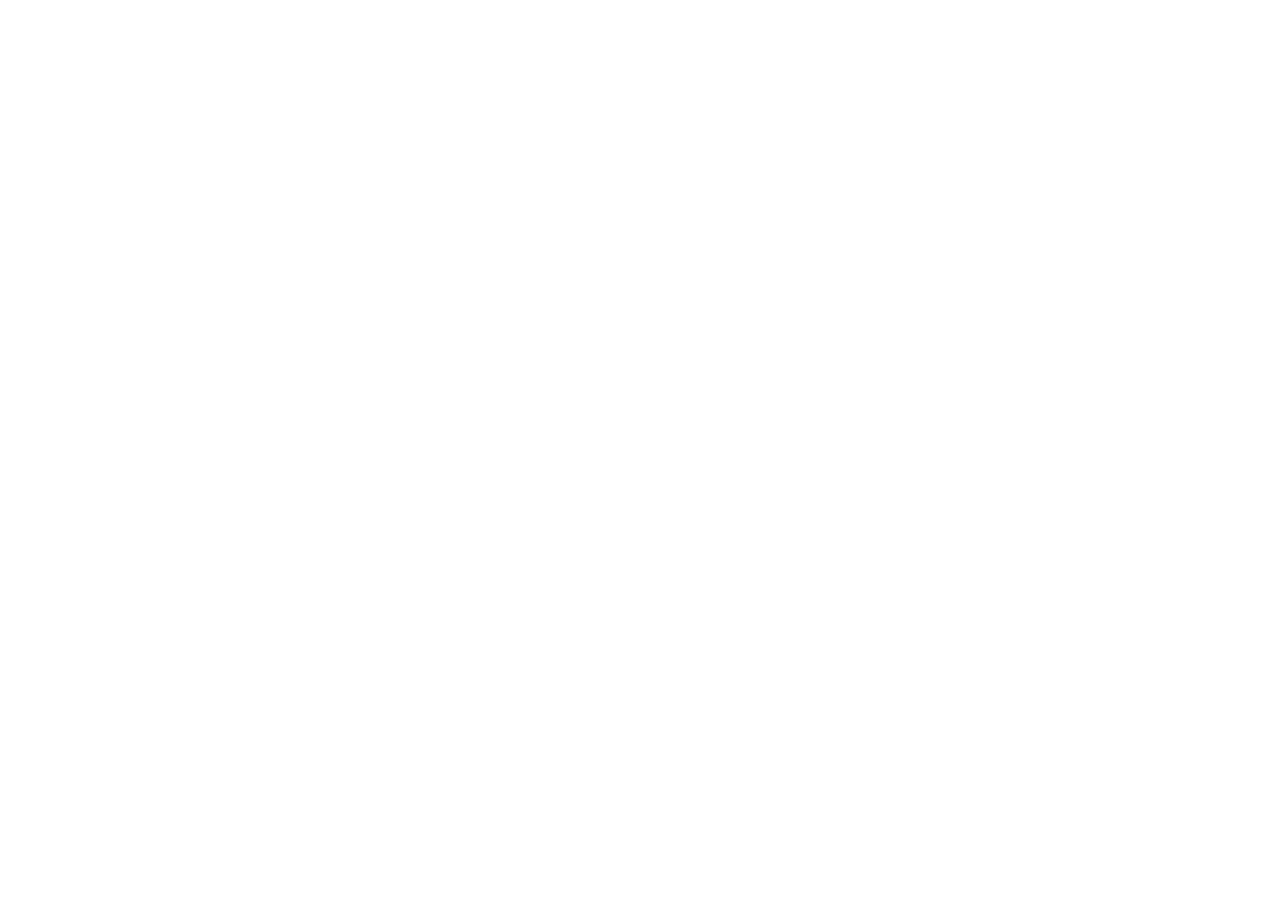
==== score.html @ 81595bd4 "created files needed for challenge" ====
<!DOCTYPE html>
<html lang="en">
  <head>
    <link rel="icon" type="image/png" href="./Assets/mr-logo-icon.png" />
    <meta charset="UTF-8" />
    <meta name="viewport" content="width=device-width, initial-scale=1.0" />
    <meta http-equiv="X-UA-Compatible" content="ie=edge" />
    <title>Highscores</title>

    <link rel="stylesheet" href="./assets/css/style.css" />
  </head>

  <body>
    
  </body>
</html>
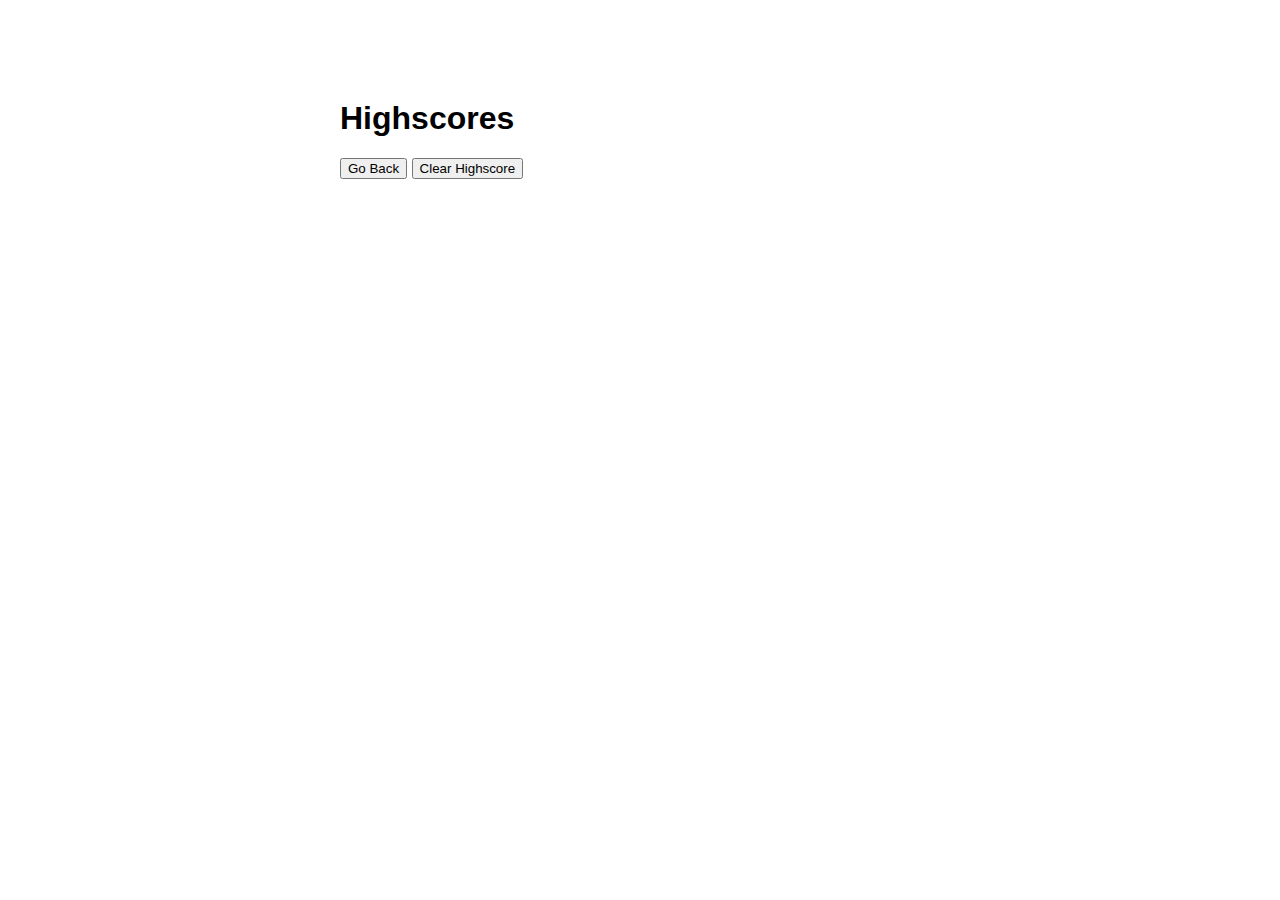
==== commit be9c700f: "centered start menu and changed font" ====
--- a/score.html
+++ b/score.html
@@ -5,12 +5,19 @@
     <meta charset="UTF-8" />
     <meta name="viewport" content="width=device-width, initial-scale=1.0" />
     <meta http-equiv="X-UA-Compatible" content="ie=edge" />
+    <link rel="stylesheet" href="./assets/css/style.css" />
+    <link href="https://fonts.googleapis.com/css2?family=Abril+Fatface&family=Crimson+Text:ital@1&family=Kanit:wght@200&family=Roboto:ital,wght@1,700&display=swap" rel="stylesheet">
     <title>Highscores</title>
-
-    <link rel="stylesheet" href="./assets/css/style.css" />
   </head>
 
   <body>
-    
+    <div class ="wrapper">
+      <h1>Highscores</h1>
+      <ol id="highscores"></ol>
+      <a href="index.html" alt = "goes back to start of quiz"><button>Go Back</button></a>
+      <button id="clear">Clear Highscore</button>
+    </div>
+
+    <script src="./assets/jss/score.js"></script>
   </body>
 </html>--- a/assets/css/style.css
+++ b/assets/css/style.css
@@ -0,0 +1,22 @@
+* {
+    font-family: 'Abril Fatface', serif;
+    font-family: 'Crimson Text', serif;
+    font-family: 'Kanit', sans-serif;
+    font-family: 'Roboto', sans-serif;
+    font-family: 'Poppins', sans-serif;
+}
+
+.wrapper {
+    margin: 100px auto 0 auto;
+    max-width: 600px;
+}
+
+.hide {
+    display: none;
+}
+
+.scores {
+    position: absolute;
+    top: 10px;
+    left: 10px;
+}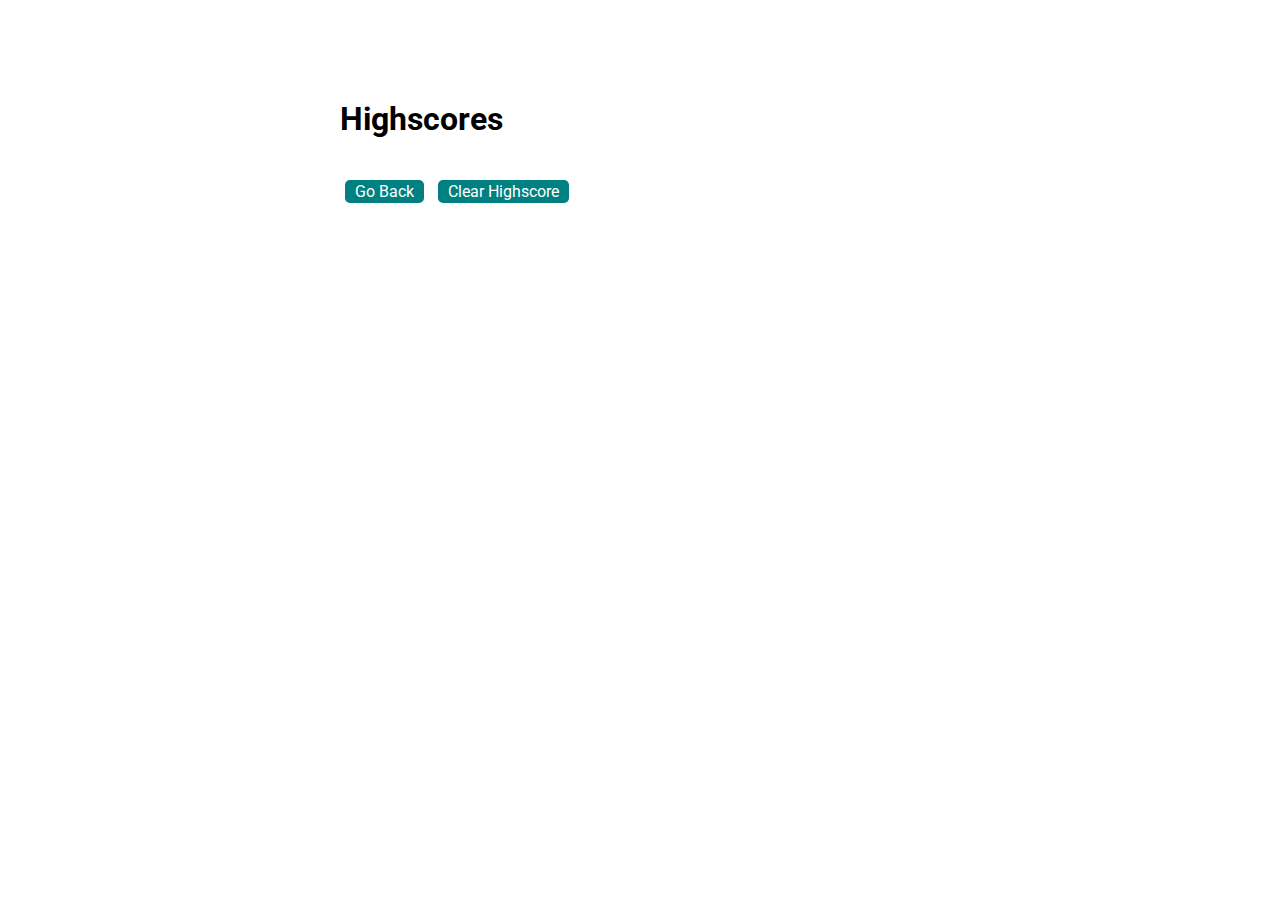
==== commit f94ea3e6: "added color and linked highscore" ====
--- a/score.html
+++ b/score.html
@@ -5,8 +5,8 @@
     <meta charset="UTF-8" />
     <meta name="viewport" content="width=device-width, initial-scale=1.0" />
     <meta http-equiv="X-UA-Compatible" content="ie=edge" />
+    <link href="https://fonts.googleapis.com/css2?family=Abril+Fatface&family=Crimson+Text:ital@1&family=Kanit:wght@200&family=Roboto:ital,wght@1,700&display=swap" rel="stylesheet">
     <link rel="stylesheet" href="./assets/css/style.css" />
-    <link href="https://fonts.googleapis.com/css2?family=Abril+Fatface&family=Crimson+Text:ital@1&family=Kanit:wght@200&family=Roboto:ital,wght@1,700&display=swap" rel="stylesheet">
     <title>Highscores</title>
   </head>
 
--- a/assets/css/style.css
+++ b/assets/css/style.css
@@ -3,7 +3,6 @@
     font-family: 'Crimson Text', serif;
     font-family: 'Kanit', sans-serif;
     font-family: 'Roboto', sans-serif;
-    font-family: 'Poppins', sans-serif;
 }
 
 .wrapper {
@@ -19,4 +18,48 @@
     position: absolute;
     top: 10px;
     left: 10px;
-}+}
+
+.timer {
+    position: absolute;
+    top: 10px;
+    right: 10px;
+}
+
+a {
+    color: black;
+    text-decoration: none;
+    transition: color 0.1s;
+}
+
+button {
+    display: inline-block;
+    margin: 5px;
+    cursor: pointer;
+    font-size: 100%;
+    background-color: teal;
+    border-radius: 5px;
+    padding: 2px 10px;
+    color: white;
+    border: 0;
+    transition: background-color 0.1s;
+}
+
+button:hover {
+    background-color: rgb(207, 38, 38);
+}
+
+.choices button {
+    display: block;
+}
+
+input[type="text"] {
+    font-size: 100%;
+}
+
+ol {
+    padding-left: 0px;
+    max-height: 400px;
+    overflow: auto;
+}
+
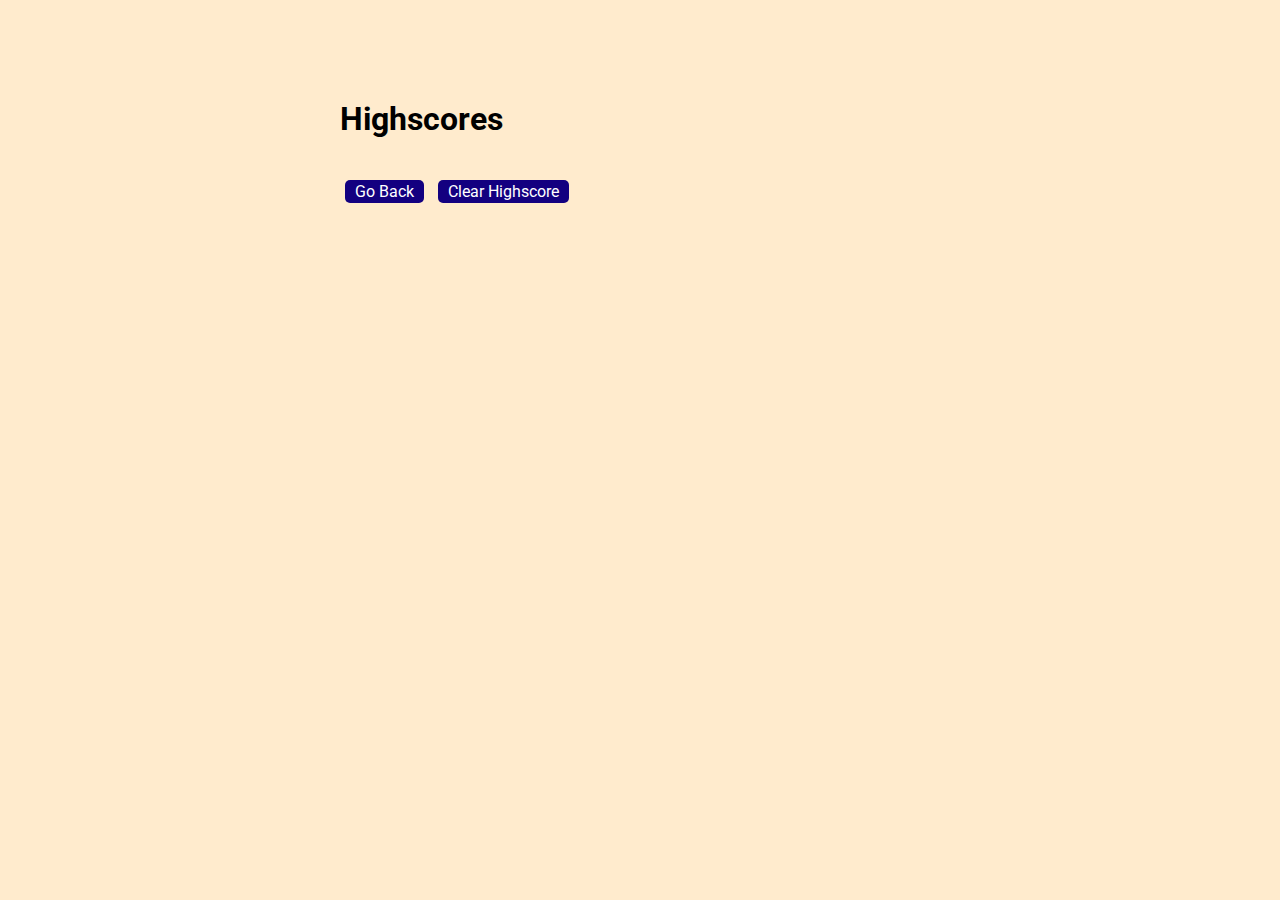
==== commit c99080cc: "debug jss files and added more comments" ====
--- a/score.html
+++ b/score.html
@@ -13,6 +13,7 @@
   <body>
     <div class ="wrapper">
       <h1>Highscores</h1>
+      <!-- shows the scores in another screen -->
       <ol id="highscores"></ol>
       <a href="index.html" alt = "goes back to start of quiz"><button>Go Back</button></a>
       <button id="clear">Clear Highscore</button>
--- a/assets/css/style.css
+++ b/assets/css/style.css
@@ -3,6 +3,7 @@
     font-family: 'Crimson Text', serif;
     font-family: 'Kanit', sans-serif;
     font-family: 'Roboto', sans-serif;
+    background-color: blanchedalmond;
 }
 
 .wrapper {
@@ -20,14 +21,28 @@
     left: 10px;
 }
 
+
+.feedback {
+    font-style: bold;
+    font-size: 120%;
+    margin-top: 20px;
+    padding-top: 10px;
+    color: pink;
+    border-top: 2px solid rgb(201, 193, 193); 
+}
+
+/* made timer bigger for better visibility for users */
 .timer {
     position: absolute;
     top: 10px;
     right: 10px;
+    font-weight: 800;
+    font-size: 30px;
 }
 
-a {
-    color: black;
+/* made "view highscore" more visible for users*/
+a:hover {
+    color: rgb(245, 39, 217);
     text-decoration: none;
     transition: color 0.1s;
 }
@@ -37,7 +52,7 @@
     margin: 5px;
     cursor: pointer;
     font-size: 100%;
-    background-color: teal;
+    background-color: rgb(19, 0, 128);
     border-radius: 5px;
     padding: 2px 10px;
     color: white;
@@ -60,6 +75,21 @@
 ol {
     padding-left: 0px;
     max-height: 400px;
-    overflow: auto;
+    overflow: auto;   
 }
 
+
+#end-screen {
+    margin: 100px auto 0 auto;
+    max-width: 600px;
+}
+
+li {
+    padding: 5px;
+    list-style: decimal inside none;
+}
+
+/* highlights which user has the highest score */
+li:nth-child(odd) {
+    background-color: pink;
+}
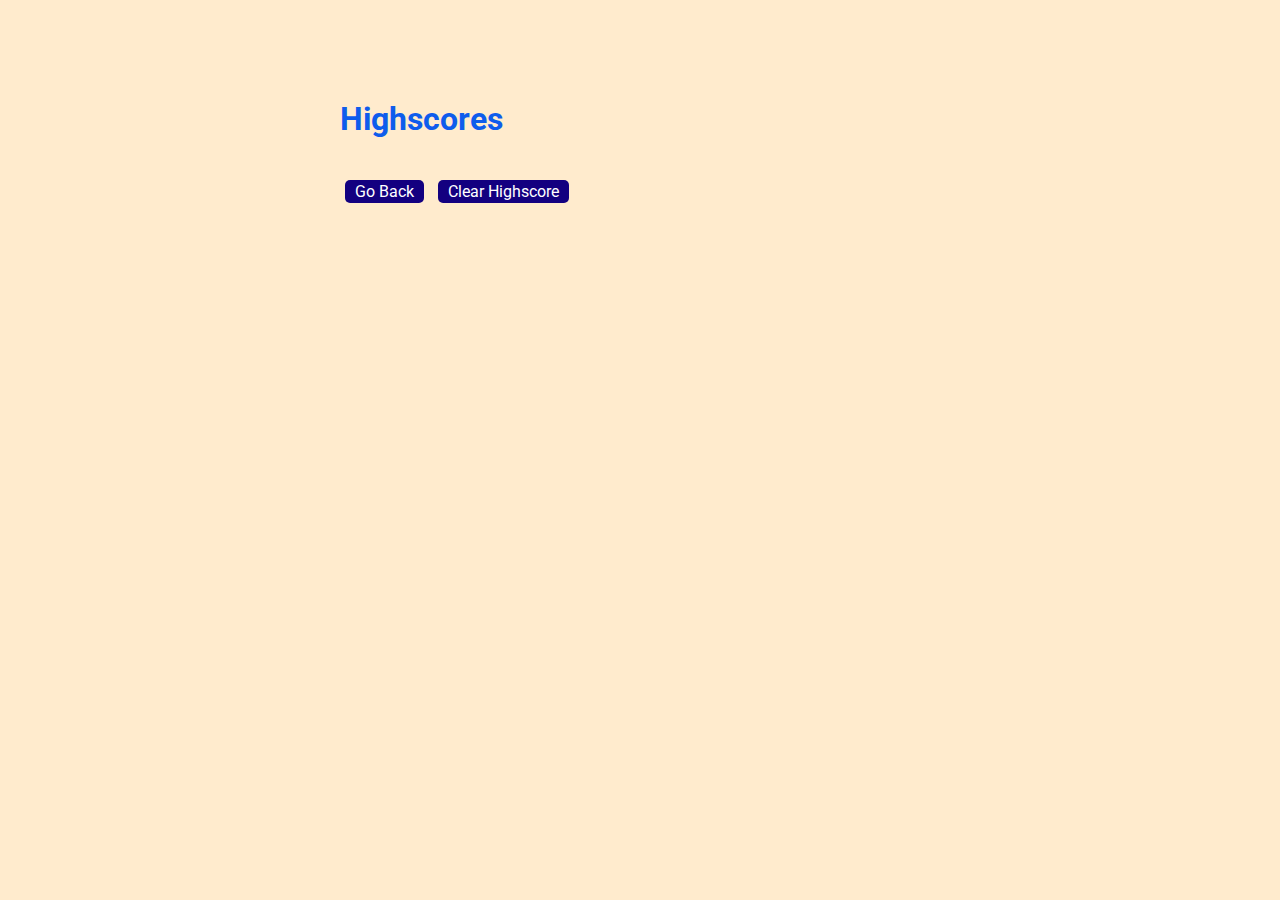
==== commit edc03095: "added more styles to css" ====
--- a/score.html
+++ b/score.html
@@ -12,7 +12,7 @@
 
   <body>
     <div class ="wrapper">
-      <h1>Highscores</h1>
+      <h1 style="color:rgb(14, 92, 236);">Highscores</h1>
       <!-- shows the scores in another screen -->
       <ol id="highscores"></ol>
       <a href="index.html" alt = "goes back to start of quiz"><button>Go Back</button></a>
--- a/assets/css/style.css
+++ b/assets/css/style.css
@@ -89,7 +89,7 @@
     list-style: decimal inside none;
 }
 
-/* highlights which user has the highest score */
+/* makes every odd number of li tag the color pink */
 li:nth-child(odd) {
     background-color: pink;
 }
